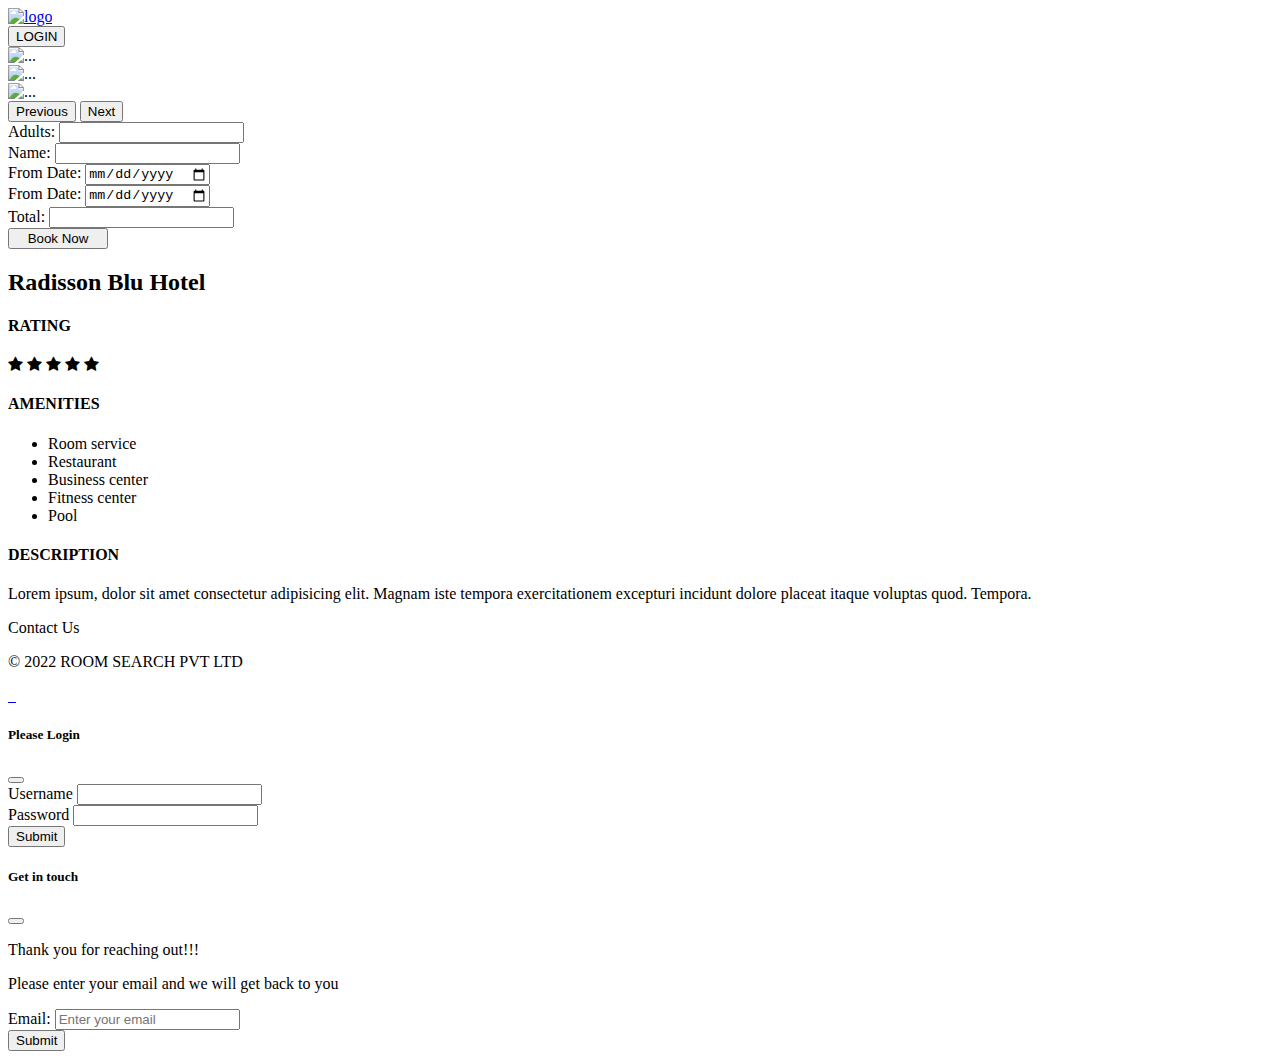
==== detail.html @ 1ee3a0ea "CHECKPOINT 9" ====
<!DOCTYPE html>
<html lang="en">

<head>
    <meta charset="UTF-8">
    <meta http-equiv="X-UA-Compatible" content="IE=edge">
    <meta name="viewport" content="width=device-width, initial-scale=1.0">
    <title>Detail</title>
    <link rel="stylesheet" href="styles/detail.css">
    <link rel="stylesheet" href="styles/common.css">
    <link href="https://fonts.googleapis.com/css2?family=Ubuntu&display=swap" rel="stylesheet">
    <link href="https://cdn.jsdelivr.net/npm/bootstrap@5.2.0-beta1/dist/css/bootstrap.min.css" rel="stylesheet" integrity="sha384-0evHe/X+R7YkIZDRvuzKMRqM+OrBnVFBL6DOitfPri4tjfHxaWutUpFmBp4vmVor" crossorigin="anonymous">
 
    <link rel="stylesheet" href="https://cdnjs.cloudflare.com/ajax/libs/font-awesome/4.7.0/css/font-awesome.min.css">
</head> 

<body>
    <header>
        <nav>
            <div class="img">
                <a href="index.html"><img width="200px" src="/assests/images/logo.png" alt="logo"></a>
            </div>
            <div class="anchor">
                <button type="button" class="btn btn-light btn-sm" data-bs-toggle="modal" data-bs-target="#loginModal">
                    LOGIN
                </button>
            </div>
          
        </nav>
    </header>
    <article>
        <div class="container">
            <div class="img-part">
                 
                <!-- slider -->

                <div id="carouselExampleControls" class="carousel slide" data-bs-ride="carousel">
                    <div class="carousel-inner">
                      <div class="carousel-item active">
                        <img src="https://media-cdn.tripadvisor.com/media/photo-w/17/b3/09/b4/by-the-poolside.jpg" class="d-block w-100" alt="...">
                      </div>
                      <div class="carousel-item">
                        <img src="https://media-cdn.tripadvisor.com/media/photo-o/01/fa/51/70/r-the-spa.jpg" class="d-block w-100" alt="...">
                      </div>
                      <div class="carousel-item">
                        <img src="https://media-cdn.tripadvisor.com/media/photo-w/0e/b2/64/3f/radisson-blu-plaza-delhi.jpg" class="d-block w-100" alt="...">
                      </div>
                    </div>
                    <button class="carousel-control-prev" type="button" data-bs-target="#carouselExampleControls" data-bs-slide="prev">
                      <span class="carousel-control-prev-icon" aria-hidden="true"></span>
                      <span class="visually-hidden">Previous</span>
                    </button>
                    <button class="carousel-control-next" type="button" data-bs-target="#carouselExampleControls" data-bs-slide="next">
                      <span class="carousel-control-next-icon" aria-hidden="true"></span>
                      <span class="visually-hidden">Next</span>
                    </button>
                  </div>
            </div>
            <div class="desc-part">
                <div class="payment">
                    <form action="payment.html">
                        <label for="num">Adults:</label>
                        <input type="number" name="num" id="num" min="1">
                        <br>
                        <label for="name">Name:</label>
                        <input type="text" id="name" name="name" required>
                        <br>
                        <label for="Adate">From Date: </label>
                        <input type="date" name="Adate" id="Adate" required>
                        <br>
                        <label for="Ddate">From Date: </label>
                        <input type="date" name="Ddate" id="Ddate" required>
                        <br>
                        <label for="total">Total:</label>
                        <input type="text" id="total" name="total" readonly>
                        <br>
                        <button class="btn btn-success" style="width: 100px;">Book Now</button>
                    </form>
                </div>
            </div>
        </div> 
        <div class="description">
            <h2>Radisson Blu Hotel</h2>
            <h4>RATING</h4>
            <span class="fa fa-star checked"></span>
            <span class="fa fa-star checked"></span>
            <span class="fa fa-star checked"></span>
            <span class="fa fa-star checked"></span>
            <span class="fa fa-star checked"></span>
            <h4>AMENITIES</h4>
            <ul>
                <li>Room service</li>
                <li>Restaurant</li>
                <li>Business center</li>
                <li>Fitness center</li>
                <li>Pool</li>
            </ul>
            <h4>DESCRIPTION</h4>
            <p>Lorem ipsum, dolor sit amet consectetur adipisicing elit. Magnam iste tempora exercitationem
                excepturi
                incidunt dolore placeat itaque voluptas quod. Tempora.</p>
        </div>

    </article>
    <footer>
        <a class="btn btn-info" data-bs-toggle="modal" data-bs-target="#exampleModal">Contact Us</a>
        <p>&copy 2022 ROOM SEARCH PVT LTD</p>
        <div class="logo">
            <a href="https://www.facebook.com" target="_blank">
                <img src="/assests/images/facebook.png" alt="">
            </a>
            <a href="https://www.instagram.com" target="_blank">
                <img src="/assests/images/instagram.png" alt="">
            </a>
            <a href="https://twitter.com" target="_blank">
                <img src="/assests/images/twitter.png" alt="">
            </a>
        </div>
    </footer>

       <!-- Login Modal -->
       <div class="modal fade" id="loginModal" tabindex="-1" aria-labelledby="exampleModalLabel" aria-hidden="true">
        <div class="modal-dialog">
            <div class="modal-content">
                <div class="modal-header">
                    <h5 class="modal-title" id="exampleModalLabel">Please Login</h5>
                    <button type="button" class="btn-close" data-bs-dismiss="modal" aria-label="Close"></button>
                </div>
                <div class="modal-body">
                    <!-- <form action="">
                        <label for="uname">Username:  </label>
                        <input type="text" name="uname" id="uname">
                        <br>
                        <label for="pass">Password:</label>
                        <input type="password" name="pass" id="pass">
                    </form> -->
                    <form>
                        <div class="mb-3">
                          <label for="exampleInputEmail1" class="form-label">Username</label>
                          <input type="text" class="form-control" id="exampleInputEmail1" aria-describedby="emailHelp">
                        </div>
                        <div class="mb-3">
                          <label for="exampleInputPassword1" class="form-label">Password</label>
                          <input type="password" class="form-control" id="exampleInputPassword1">
                        </div>
                        <button type="submit" class="btn btn-primary">Submit</button>
                      </form>
                </div>
            
            </div>
        </div>
    </div>
  
  <!--Contact Modal -->
  <div class="modal fade" id="exampleModal" tabindex="-1" aria-labelledby="exampleModalLabel" aria-hidden="true">
    <div class="modal-dialog">
      <div class="modal-content">
        <div class="modal-header">
          <h5 class="modal-title" id="exampleModalLabel">Get in touch</h5>
          <button type="button" class="btn-close" data-bs-dismiss="modal" aria-label="Close"></button>
        </div>
        <div class="modal-body">
            <p>Thank you for reaching out!!!</p>
            <p>Please enter your email and we will get back to you</p>
            <form action="index.html">
                <label for="email">Email:</label>
                <input type="email" name="email" id="email" placeholder="Enter your email" required>
                <br>
                
            </form>
        </div>
        <div class="modal-footer">
            <input type="submit" value="Submit" class="btn btn-primary btn-sm">
        </div>       
      </div>
    </div>
  </div>
    <script src="https://cdn.jsdelivr.net/npm/bootstrap@5.2.0-beta1/dist/js/bootstrap.bundle.min.js" integrity="sha384-pprn3073KE6tl6bjs2QrFaJGz5/SUsLqktiwsUTF55Jfv3qYSDhgCecCxMW52nD2" crossorigin="anonymous"></script>
    <script src="https://ajax.googleapis.com/ajax/libs/jquery/3.5.1/jquery.min.js"></script>
</body>

</html>
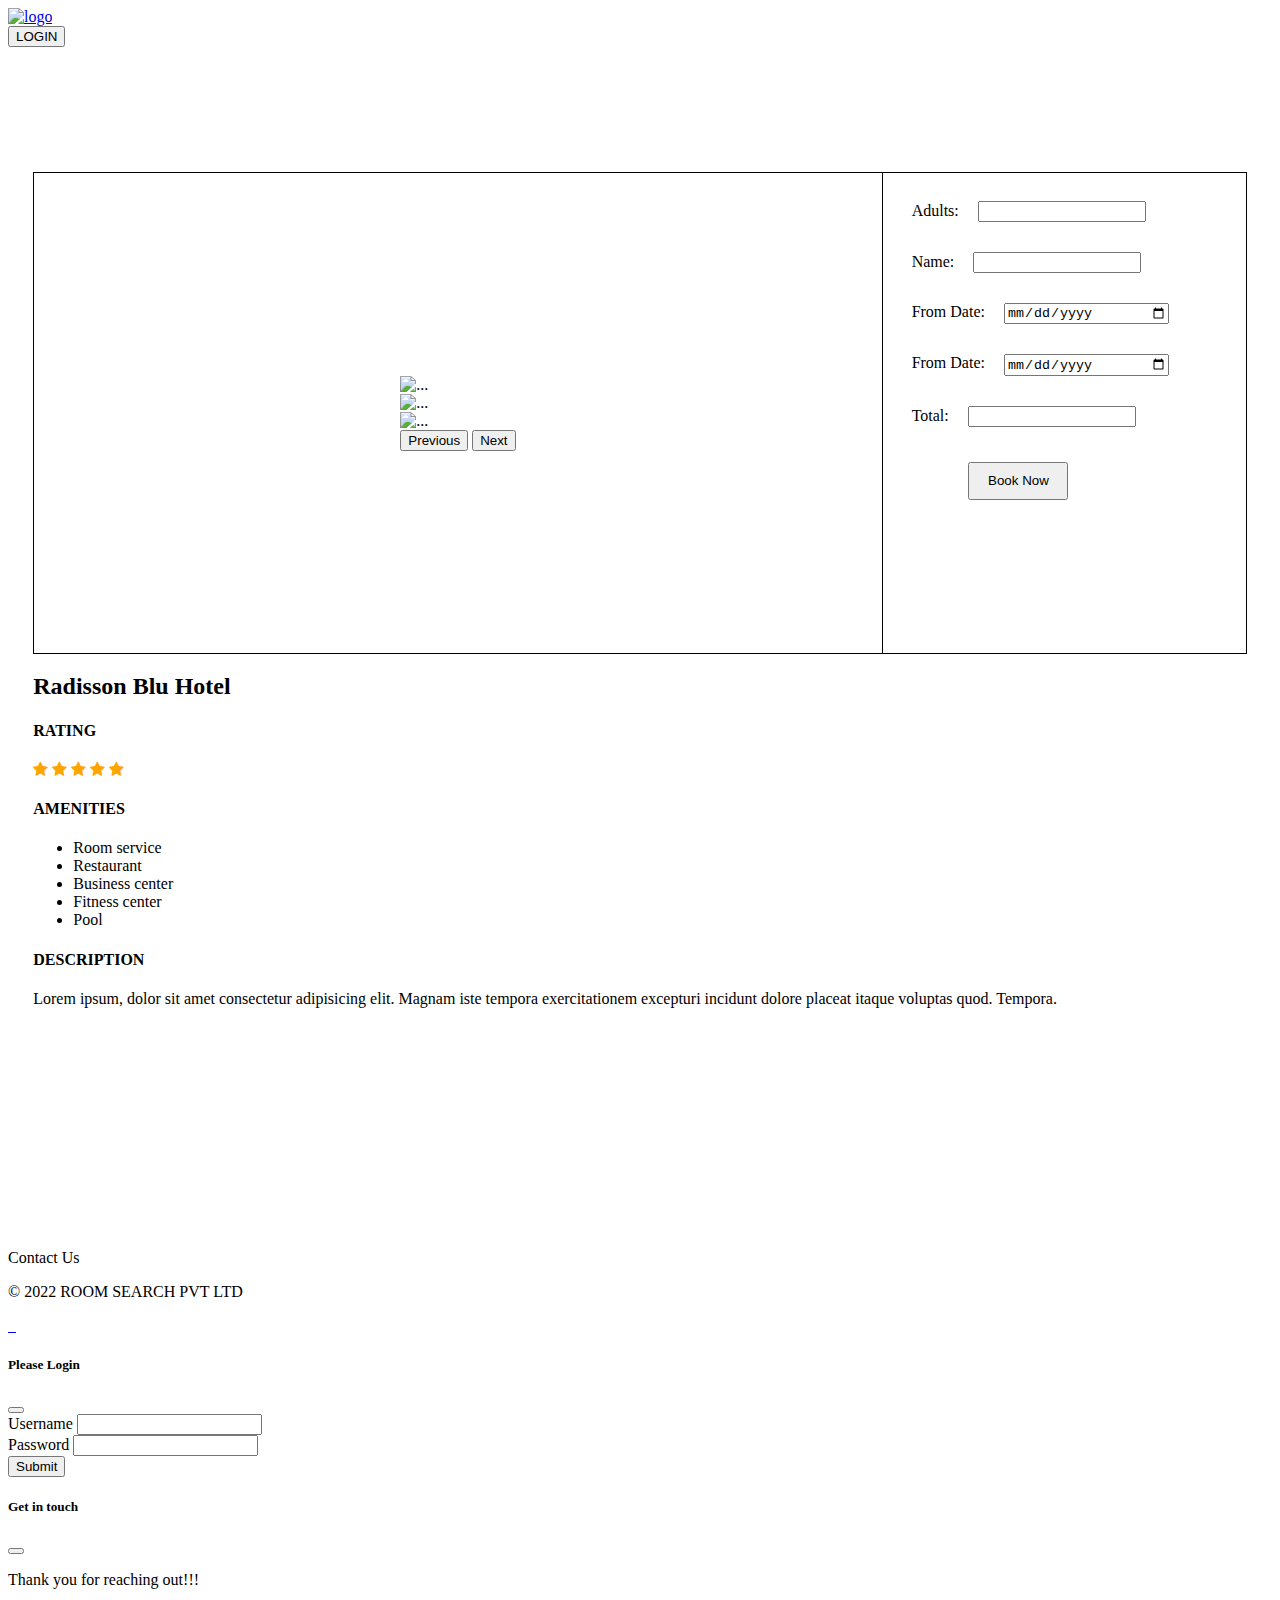
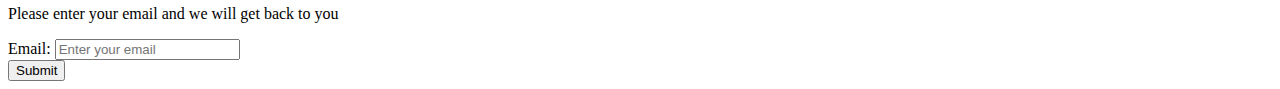
==== commit d37eb69f: "major changes" ====
--- a/detail.html
+++ b/detail.html
@@ -18,7 +18,7 @@
     <header>
         <nav>
             <div class="img">
-                <a href="index.html"><img width="200px" src="/assests/images/logo.png" alt="logo"></a>
+                <a href="index.html"><img width="200px" src="assests/images/logo.png" alt="logo"></a>
             </div>
             <div class="anchor">
                 <button type="button" class="btn btn-light btn-sm" data-bs-toggle="modal" data-bs-target="#loginModal">
@@ -107,13 +107,13 @@
         <p>&copy 2022 ROOM SEARCH PVT LTD</p>
         <div class="logo">
             <a href="https://www.facebook.com" target="_blank">
-                <img src="/assests/images/facebook.png" alt="">
+                <img src="assests/images/facebook.png" alt="">
             </a>
             <a href="https://www.instagram.com" target="_blank">
-                <img src="/assests/images/instagram.png" alt="">
+                <img src="assests/images/instagram.png" alt="">
             </a>
             <a href="https://twitter.com" target="_blank">
-                <img src="/assests/images/twitter.png" alt="">
+                <img src="assests/images/twitter.png" alt="">
             </a>
         </div>
     </footer>
--- a/styles/detail.css
+++ b/styles/detail.css
@@ -0,0 +1,143 @@
+article{
+    margin-top:10%;
+    margin-bottom: 6%;
+    height: 1000px;
+}
+article .container{
+    display: flex;
+    /* border: 2px solid black; */
+    /* justify-content: center; */
+    align-items: center;
+    height: 480px;
+}
+article img{
+    height: 400px;
+    width: 60%;
+    z-index: -1;
+    
+}
+article .img-part{
+    /* margin-top: 2%; */
+    margin-left: 2%;
+    /* margin-right: 4%; */
+    border-left: 1px solid black;
+    border-top: 1px solid black;
+    border-bottom: 1px solid black;
+    height: 100%;
+    width: 70%;
+    display: flex;
+    justify-content: center;
+    align-items: center;
+}
+article .desc-part{
+    margin-right: 2%;
+    /* margin-left: 4%; */
+    border: 1px solid black;
+    height: 100%;
+    width: 30%;
+    display: flex;
+    align-items: center;
+    justify-content: center;
+
+}
+article .desc-part .payment{
+    margin-bottom: 1%;
+    margin-left: 8%;
+    margin-top: 8%;
+    height: 100%;
+    width: 100%;
+}
+article .desc-part .payment form{
+    height: 100%;
+    width: 100%;
+    /* display: flex;
+    flex-direction: column;
+    justify-content: space-around; */
+}
+article .desc-part .payment form input{
+    width: 160px;
+    margin: 15px;
+}
+article .desc-part .payment form button{
+    margin: 6%;
+    margin-left: 17%;
+    width: 20%;
+    height: 8%;
+}
+
+article .description{
+    margin-top: 1%;
+    margin-bottom: 2%;
+    margin-left: 2%;
+}
+
+article .description h4{
+   font-family: cursive;
+}
+/* Rating */
+.checked {
+    color: orange;
+  }
+
+  @media screen and (min-device-width: 576px) and (max-device-width: 768px){
+    article{
+        margin-top:14%;
+        margin-bottom: 6%;
+    }
+    article .img-part{
+        /* margin-top: 2%; */
+        /* margin-left: 2%; */
+        /* margin-right: 4%; */
+        border-left: 1px solid black;
+        border-top: 1px solid black;
+        border-bottom: 1px solid black;
+        height: 100%;
+        width: 90%;
+        display: flex;
+        justify-content: center;
+        align-items: center;
+    }
+    article img{
+        height: 200px;
+        width: 30%;
+        z-index: -1;
+    }
+    article .desc-part{
+        margin-right: 2%;
+        /* margin-left: 4%; */
+        border: 1px solid black;
+        height: 100%;
+        width: 40%;
+        display: flex;
+        align-items: center;
+        justify-content: center;
+    
+    }
+  }
+
+  @media screen and (max-device-width: 576px){
+      article{
+          height: 1250px;
+      }
+      article .img-part{
+          margin-top: 30px;
+      }
+      article img{
+        height: 200px;
+        width: 100%;
+        z-index: -1;
+    }
+      .container{
+          display: flex;
+          flex-direction: column;
+          height: 100%;
+
+      }
+      article .desc-part{
+          margin-top: 50px;
+          width: 400px;
+      }
+      article .description{
+          margin-top: 300px;
+      }
+  }